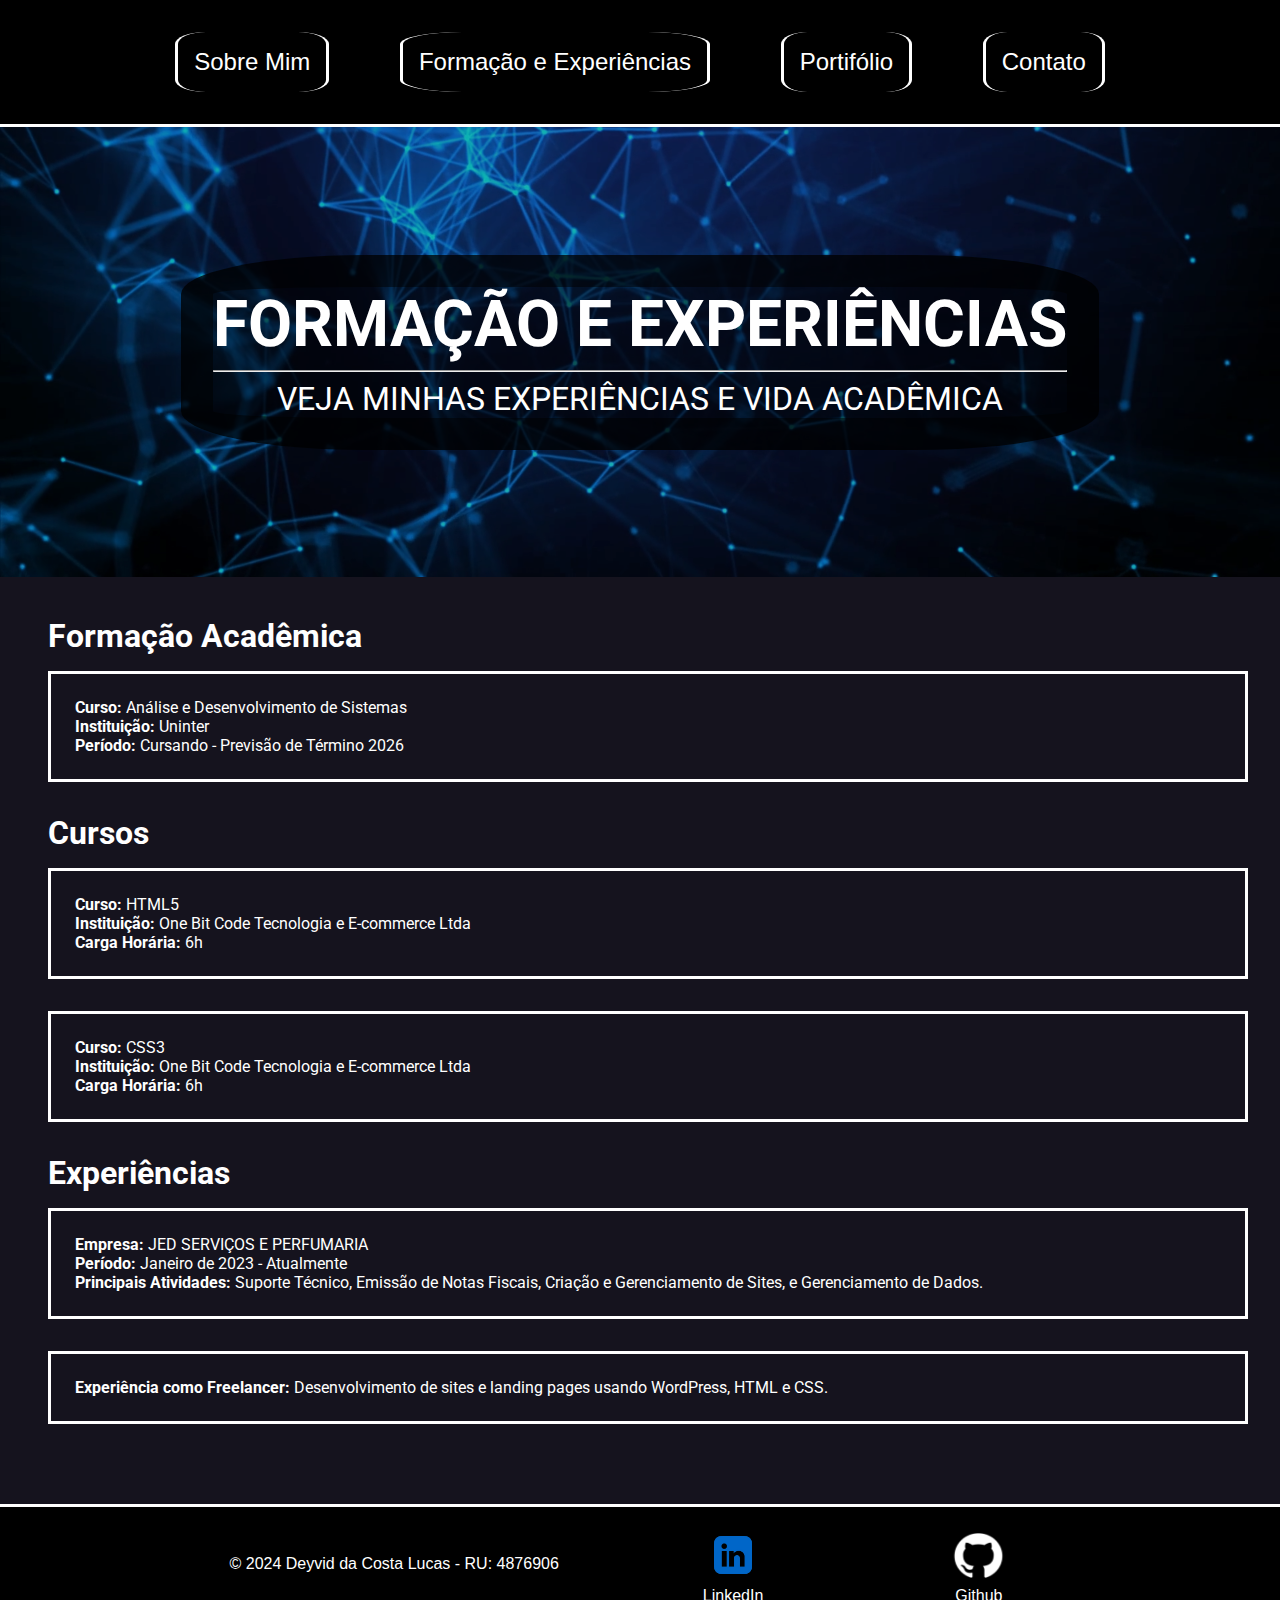
==== acad.html @ 8b41c9a7 "upload files" ====
<!DOCTYPE html>
<html lang="pt-BR">
<head>
    <meta charset="UTF-8">
    <meta name="viewport" content="width=device-width, initial-scale=1.0">
    <title>Portfólio Pessoal Deyvid</title>
    <!-- Link para o arquivo CSS externo -->
    <link rel="stylesheet" href="styles.css">
    <!-- Pré-conexão para otimizar o carregamento de fontes do Google -->
    <link rel="preconnect" href="https://fonts.googleapis.com">
    <link rel="preconnect" href="https://fonts.gstatic.com" crossorigin>
    <!-- Importação da fonte Roboto do Google Fonts -->
    <link href="https://fonts.googleapis.com/css2?family=Roboto:ital,wght@0,100;0,300;0,400;0,500;0,700;0,900;1,100;1,300;1,400;1,500;1,700;1,900&display=swap" rel="stylesheet">
</head>
<body>
    
    <nav>
        <!-- Menu de navegação -->
        <div>
            <ul>
                <li><a href="index.html">Sobre Mim</a></li>
                <li><a href="acad.html">Formação e Experiências</a></li>
                <li><a href="portifolio.html">Portifólio</a></li>
                <li><a href="contato.html">Contato</a></li>
            </ul>
        </div>
    </nav>
    
    <header class="hero">
        <!-- Imagem de fundo do cabeçalho -->
        <img class="hero_background" src="img/tec-foto.png" alt="Imagem de fundo">
        <div class="hero_foreground">
            <!-- Título principal -->
            <h1 class="hero_title">Formação e Experiências</h1>
            <hr>
            <!-- Texto descritivo -->
            <p class="hero_text">Veja minhas Experiências e vida Acadêmica</p>
        </div>
    </header>

    <main>
        <section class="section">
            <!-- Seção de Formação Acadêmica -->
            <h2 class="section_title">Formação Acadêmica</h2>
            <div class="div_acad">
                <p class="section_text">
                    <strong>Curso:</strong> Análise e Desenvolvimento de Sistemas
                    <br>
                    <strong>Instituição:</strong> Uninter
                    <br>
                    <strong>Período:</strong> Cursando - Previsão de Término 2026
                </p>
            </div>

            <!-- Seção de Cursos -->
            <h2 class="section_title">Cursos</h2>
            <div class="div_acad">
                <p class="section_text">
                    <strong>Curso:</strong> HTML5
                    <br>
                    <strong>Instituição:</strong> One Bit Code Tecnologia e E-commerce Ltda
                    <br>
                    <strong>Carga Horária:</strong> 6h
                </p>
            </div>
            <div class="div_acad">
                <p class="section_text">
                    <strong>Curso:</strong> CSS3
                    <br>
                    <strong>Instituição:</strong> One Bit Code Tecnologia e E-commerce Ltda
                    <br>
                    <strong>Carga Horária:</strong> 6h
                </p>
            </div>

            <!-- Seção de Experiências -->
            <h2 class="section_title">Experiências</h2>
            <div class="div_acad">
                <p class="section_text">
                    <strong>Empresa:</strong> JED SERVIÇOS E PERFUMARIA
                    <br>
                    <strong>Período:</strong> Janeiro de 2023 - Atualmente
                    <br>
                    <strong>Principais Atividades:</strong> Suporte Técnico, Emissão de Notas Fiscais, Criação e Gerenciamento de Sites, e Gerenciamento de Dados.
                </p>
            </div>
            <div class="div_acad">
                <p class="section_text">
                    <strong>Experiência como Freelancer:</strong> Desenvolvimento de sites e landing pages usando WordPress, HTML e CSS.
                </p>
            </div>
        </section>
    </main>
    
    <footer>
        <!-- Rodapé do site -->
        <div>
            <p>&copy; 2024 Deyvid da Costa Lucas - RU: 4876906</p>
            <!-- Links para redes sociais com ícones -->
            <a href="https://www.linkedin.com/in/deyvid-lucas/" target="_blank">
                <img src="/img/linkedin-logo.png" alt="LinkedIn logo">
                <p>LinkedIn</p>
            </a>
            <a href="https://github.com/deyvilucas" target="_blank">
                <img src="/img/github-logo.png" alt="Github logo">
                <p>Github</p>
            </a>
        </div>
    </footer>

</body>
</html>
---- styles.css ----
/* Reseta margens e preenchimentos padrão e define box-sizing para border-box */
* {
    box-sizing: border-box;
    margin: 0;
    padding: 0;
}

/* Variáveis de cores e configuração de texto centralizado */
:root {
    --color-background: #000000; /* Cor de fundo principal */
    --color-white:  #ffffff; /* Cor branca */
    --color-darkblue: #15131e; /* Cor azul escuro */
    --color-text: #120d23; /* Cor do texto */
    --color-black: #000000; /* Cor preta */
    text-align: center; /* Centraliza o texto em elementos */
}

body {
    background-color: var(--color-background); /* Define cor de fundo para o corpo */
    color: var(--color-white); /* Define cor do texto */
    font-family: 'Segoe UI', Tahoma, Geneva, Verdana, sans-serif; /* Fonte padrão */
}

/* Estiliza itens de lista como blocos inline */
li {
    display: inline-block;
    padding: 1rem;
    margin: 2rem;
}

/* Estilo da seção hero */
.hero {
    position: relative;
    height: 50vh; /* Altura da seção hero */
    display: flex;
    align-items: center;
    justify-content: center;
    text-align: center;
    color: var(--color-white);
}

.hero_background {
    position: absolute;
    top: 0;
    left: 0;
    width: 100%;
    height: 100%;
    object-fit: cover; /* Ajusta a imagem de fundo */
    z-index: -1;
    opacity: 0.7; /* Define a opacidade da imagem de fundo */
}

.hero_foreground {
    background-color: #00000083; /* Cor de fundo semi-transparente */
    border-radius: 20%;
    border: solid 2rem #00000083; /* Borda arredondada e semi-transparente */
}

.hero_title {
    font-size: 4.0rem; /* Tamanho da fonte do título */
    text-transform: uppercase; /* Transforma texto em maiúsculas */
    font-family: 'Roboto', 'Segoe UI', Tahoma, Geneva, Verdana, sans-serif; /* Fonte específica */
}

.hero_text {
    font-size: 2.0rem; /* Tamanho da fonte do texto */
    text-transform: uppercase; /* Transforma texto em maiúsculas */
    font-family: 'Roboto', 'Segoe UI', Tahoma, Geneva, Verdana, sans-serif; /* Fonte específica */
}

div > hr {
    margin-top: 0.5rem;
    margin-bottom: 0.5rem; /* Espaçamento vertical das linhas horizontais */
}

main {
    text-align: left; /* Alinha o texto à esquerda */
    padding-left: 1rem;
    padding-top: 0.5rem;
    padding-bottom: 1rem;
    background-color: var(--color-darkblue); /* Cor de fundo da seção principal */
    color: var(--color-white); /* Cor do texto */
}

nav {
    display: flex;
    list-style: none;
    justify-content: center;
    background-color: var(--color-black); /* Cor de fundo do menu de navegação */
    font-size: 1.5rem; /* Tamanho da fonte do menu */
    border-bottom: solid white; /* Borda inferior branca */
    flex-wrap: wrap; /* Permite quebra de linha */
}

li {
    border-right: solid white; /* Borda direita branca */
    border-left: solid white; /* Borda esquerda branca */
    border-radius: 20%; /* Bordas arredondadas */
}

nav a:hover {
    color: rgba(0, 0, 255, 0.629); /* Cor do texto ao passar o mouse */
    border: solid rgba(0, 0, 255, 0.123); /* Borda ao passar o mouse */
    border-radius: 20%; /* Bordas arredondadas */
}

nav a {
    color: white; /* Cor do texto dos links */
    text-decoration: none; /* Remove o sublinhado dos links */
}

footer div {
    display: flex;
    justify-content: center;
    align-items: center;
    flex-direction: row;
    border-top: solid white; /* Borda superior branca */
    background-color: var(--color-black); /* Cor de fundo do rodapé */
    margin-bottom: 0;
    padding: 1rem 1rem;
    flex-wrap: wrap; /* Permite quebra de linha */
}

footer div a img {
    height: 4rem;
    width: 4rem;
    vertical-align: middle; /* Alinha verticalmente as imagens */
}

footer > div p,
footer > div a {
    padding-right: 3rem;
    padding-left: 3rem;
    color: var(--color-white); /* Cor do texto e links no rodapé */
    text-decoration: none; /* Remove o sublinhado dos links */
}

section {
    padding: 1rem 1rem;
    margin: 1rem 1rem;
    font-family: Roboto, 'Segoe UI', Tahoma, Geneva, Verdana, sans-serif; /* Fonte para seções */
}

.section_title {
    margin-bottom: 1rem;
    font-size: 2rem; /* Tamanho da fonte do título da seção */
}

.section_subtitle {
    margin-bottom: 1rem;
    font-size: 1.5rem; /* Tamanho da fonte do subtítulo da seção */
}

.section_text {
    font-size: 1rem; /* Tamanho da fonte do texto da seção */
}

.div_acad {
    border: solid var(--color-white); /* Borda branca */
    margin-bottom: 2rem; /* Margem inferior */
}

.div_acad p {
   padding: 1.5rem; /* Preenchimento interno das divs de acadêmico */
}

form {
    border: solid var(--color-white); /* Borda branca do formulário */
    width: 100%;
    background-color: var(--color-background); /* Cor de fundo do formulário */
    padding: 1rem; /* Preenchimento interno do formulário */
}

textarea {
    width: 20rem; 
    height: 10rem; /* Dimensões da área de texto */
}

.form-container {
    display: flex;
    text-align: center;
    padding: 0rem 1rem 1rem 1rem;
    font-size: 1rem;
    width: 100%;
    flex-direction: column; /* Organiza os elementos em coluna */
}

input, textarea {
    background-color: var(--color-background); /* Cor de fundo dos campos de entrada */
    color: var(--color-white); /* Cor do texto nos campos */
    border: solid var(--color-white); /* Borda branca */
    font-size: 1.5rem; /* Tamanho da fonte dos campos */
}

button {
    width: 10rem;
    height: 4rem;
    background-color: var(--color-background); /* Cor de fundo do botão */
    color: var(--color-white); /* Cor do texto do botão */
    border: solid var(--color-white); /* Borda branca do botão */
    border-radius: 20%; /* Bordas arredondadas do botão */
    font-size: 1.5rem; /* Tamanho da fonte do botão */
}

button:hover {
    background-color: var(--color-white); /* Cor de fundo do botão ao passar o mouse */
    color: var(--color-black); /* Cor do texto do botão ao passar o mouse */
}

.projects {
    border: solid var(--color-white); /* Borda branca dos projetos */
    width: 100%;
    display: flex;
    flex-direction: column; /* Organiza os projetos em coluna */
    padding: 2rem;
    gap: 1rem;
    align-items: center; /* Alinha os itens ao centro */
}

.projects > img {
    width: 50%; /* Largura das imagens dos projetos */
    align-items: center; /* Alinha as imagens ao centro */
}

.projects > a {
    color: var(--color-white); /* Cor do texto dos links dos projetos */
    border: solid var(--color-white); /* Borda branca dos links */
    padding: 1rem;
    background-color: var(--color-darkblue); /* Cor de fundo dos links */
    text-decoration: none; /* Remove o sublinhado dos links */
}

.projects > a:hover {
    color: var(--color-darkblue); /* Cor do texto ao passar o mouse */
    border: solid var(--color-white); /* Borda ao passar o mouse */
    padding: 1rem;
    background-color: var(--color-white); /* Cor de fundo ao passar o mouse */
}

@media (max-width: 768px) {
    .hero_title {
        font-size: 3rem; /* Tamanho da fonte do título em telas menores */
    }
    
    .hero_text {
        font-size: 1.5rem; /* Tamanho da fonte do texto em telas menores */
    }

    form div > input {
        font-size: 1rem; /* Tamanho da fonte dos campos de entrada em telas menores */
    }

    textarea {
        width: 10rem; /* Largura da área de texto em telas menores */
    }
}
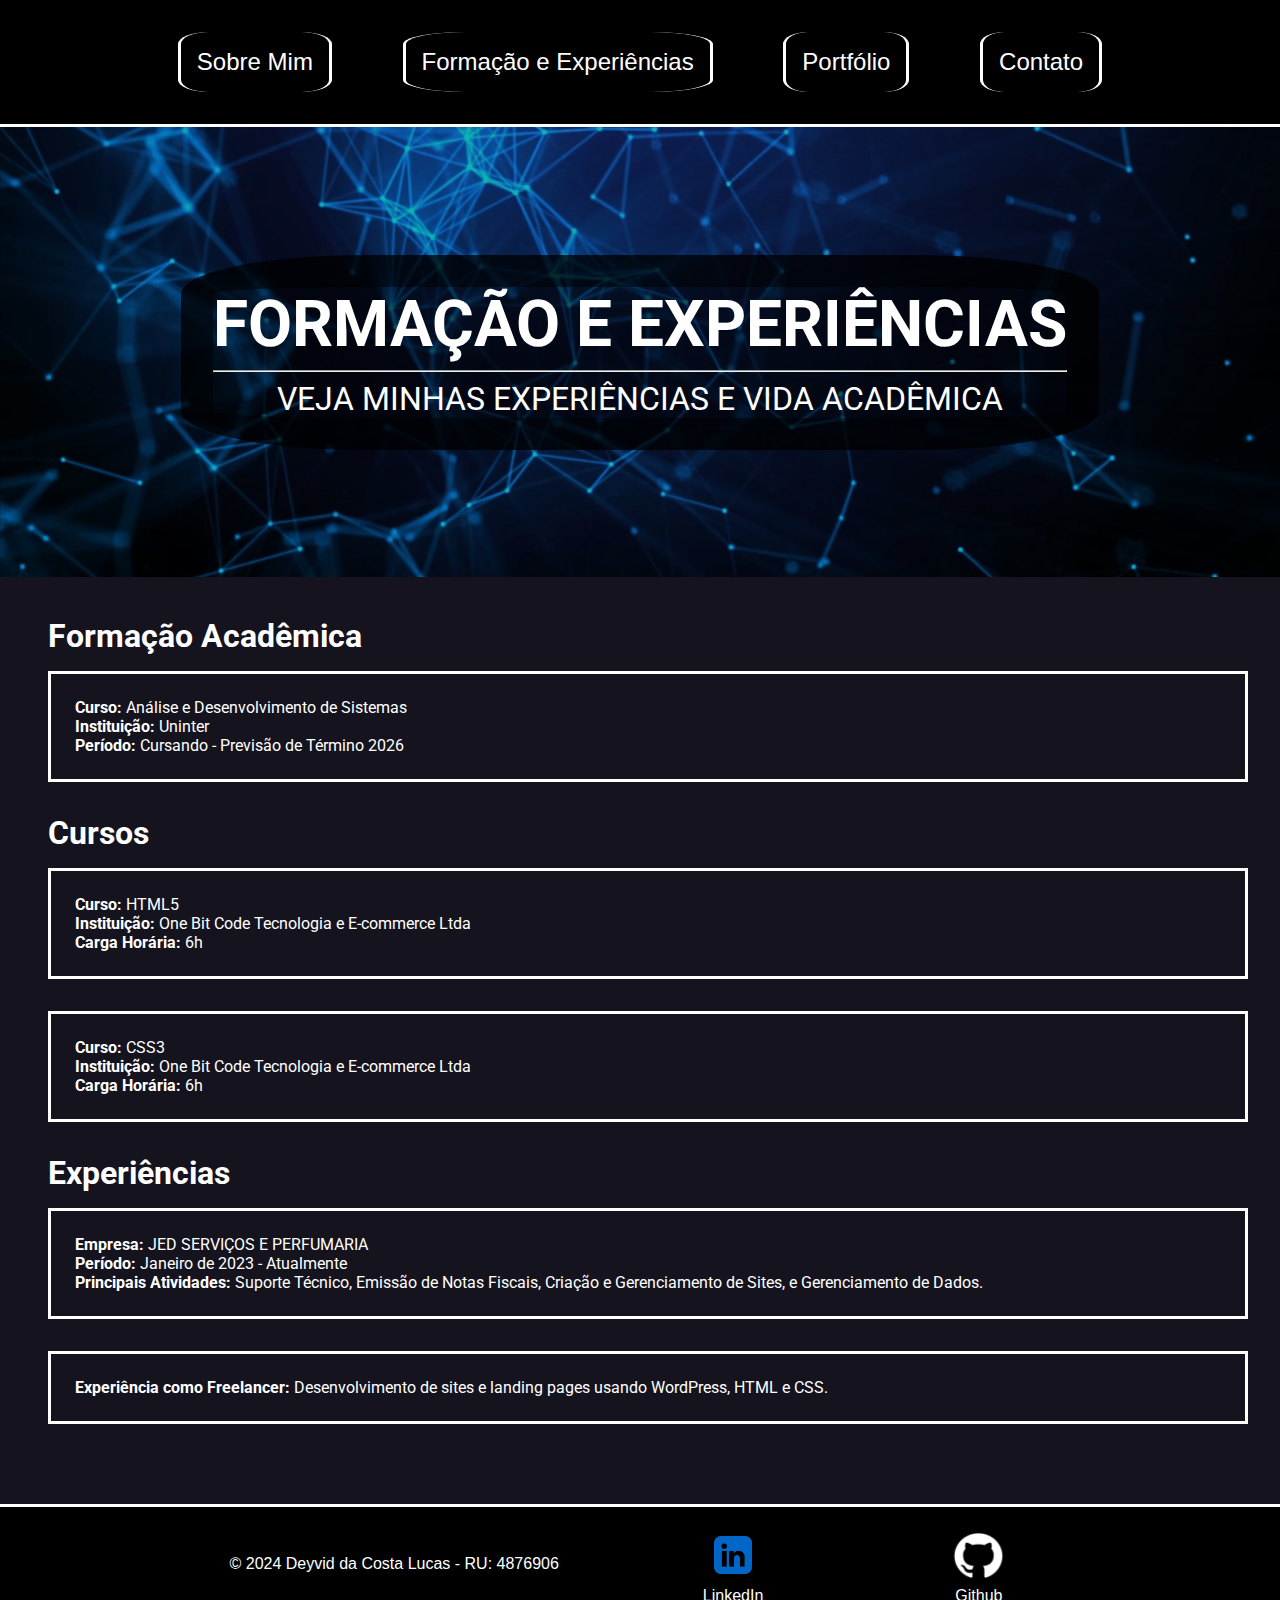
==== commit 5f8e7ed2: "Update acad.html" ====
--- a/acad.html
+++ b/acad.html
@@ -18,10 +18,10 @@
         <!-- Menu de navegação -->
         <div>
             <ul>
-                <li><a href="index.html">Sobre Mim</a></li>
-                <li><a href="acad.html">Formação e Experiências</a></li>
-                <li><a href="portifolio.html">Portifólio</a></li>
-                <li><a href="contato.html">Contato</a></li>
+                <li><a href="https://deyvilucas.github.io/deyvid-lucas-port-fpw/index.html">Sobre Mim</a></li>
+                <li><a href="https://deyvilucas.github.io/deyvid-lucas-port-fpw/acad.html">Formação e Experiências</a></li>
+                <li><a href="https://deyvilucas.github.io/deyvid-lucas-port-fpw/portfolio.html">Portfólio</a></li>
+                <li><a href="https://deyvilucas.github.io/deyvid-lucas-port-fpw/contato.html">Contato</a></li>
             </ul>
         </div>
     </nav>
@@ -98,11 +98,11 @@
             <p>&copy; 2024 Deyvid da Costa Lucas - RU: 4876906</p>
             <!-- Links para redes sociais com ícones -->
             <a href="https://www.linkedin.com/in/deyvid-lucas/" target="_blank">
-                <img src="/img/linkedin-logo.png" alt="LinkedIn logo">
+                <img src="img/linkedin-logo.png" alt="LinkedIn logo">
                 <p>LinkedIn</p>
             </a>
             <a href="https://github.com/deyvilucas" target="_blank">
-                <img src="/img/github-logo.png" alt="Github logo">
+                <img src="img/github-logo.png" alt="Github logo">
                 <p>Github</p>
             </a>
         </div>
